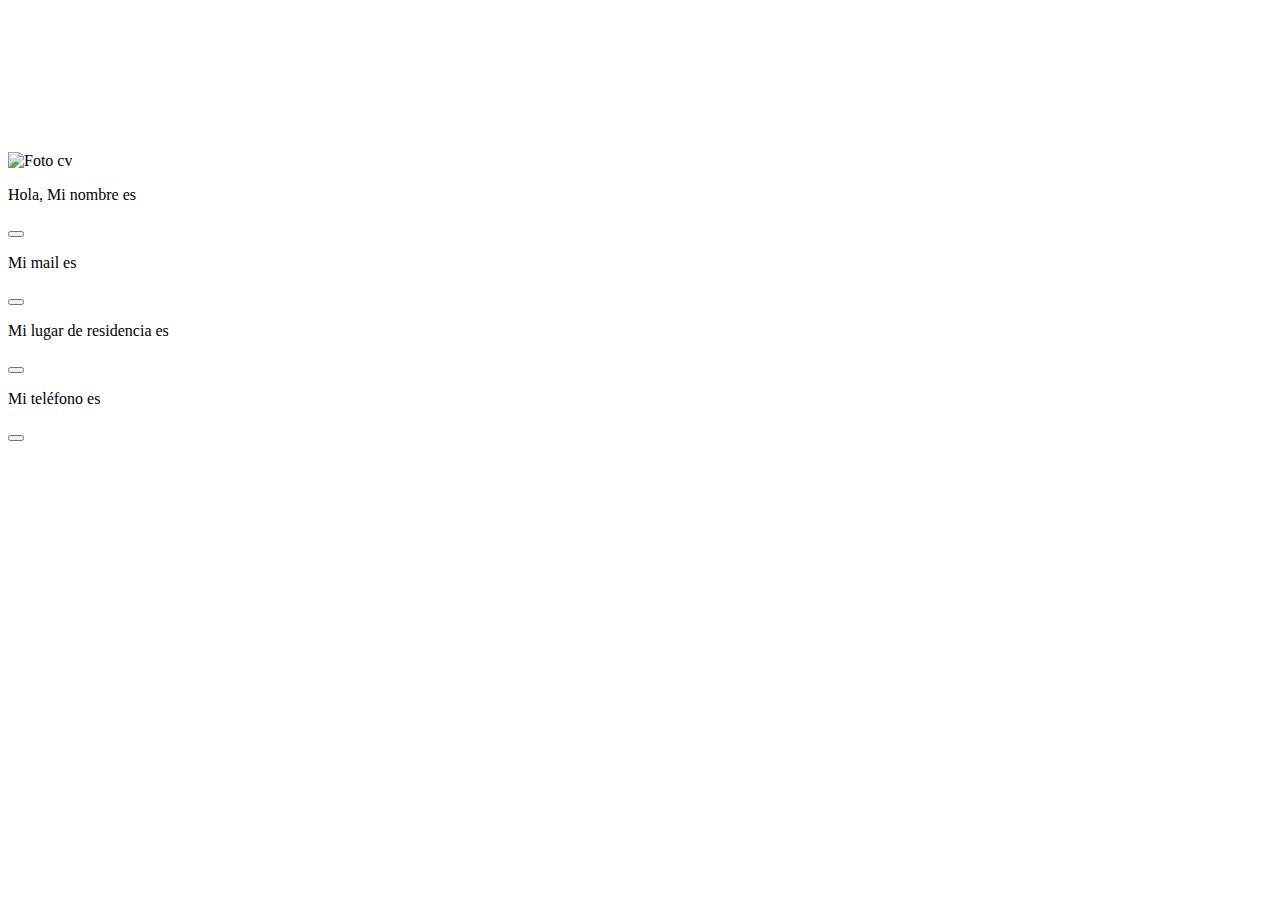
==== proyecto_final_cv.html @ 0ff15315 "Add files via upload" ====
<!DOCTYPE html>
<html lang="es">
<head>
    <meta charset="UTF-8">
    <meta http-equiv="X-UA-Compatible" content="IE=edge">
    <meta name="viewport" content="width=device-width, initial-scale=1.0">
    <title>Proyecto_final_cv</title>
</head>
<link rel="stylesheet" type="text/css" href="/CCS/Proyecto_final_cv.css" />
<body>
<div>

    <br>
    <br>
    <br>
    <br>
    <br>
    <br>
    <br>
    <br>

    <img src="https://randomuser.me/api/portraits/men/19.jpg" alt="Foto cv">

    <p id="Nombre 1">Hola, Mi nombre es</p >
    <button style="font-size:12px" id="Nombre"> <i class="fa fa-file-signature"></i></button>

    <p id="Mail 1">Mi mail es</p>
    <button style="font-size:12px" id="Mail"><i class="fa fa-envelope"></i></button>

    <p id="Residencia 1">Mi lugar de residencia es</p>
    <button style="font-size:12px" id="Residencia"><i class="fa fa-house"></i></button>
 
    <p id="Telefono 1">Mi teléfono es</p>
    <button style="font-size:12px" id="Teléfono"><i class="fa fa-phone"></i></button>
    
    <script src="https://kit.fontawesome.com/e7bd35a415.js" crossorigin="anonymous"></script>
    <script type="text/javascript" src="/JS/proyecto_final_cv.js"></script>

</div>
</body>
</html>
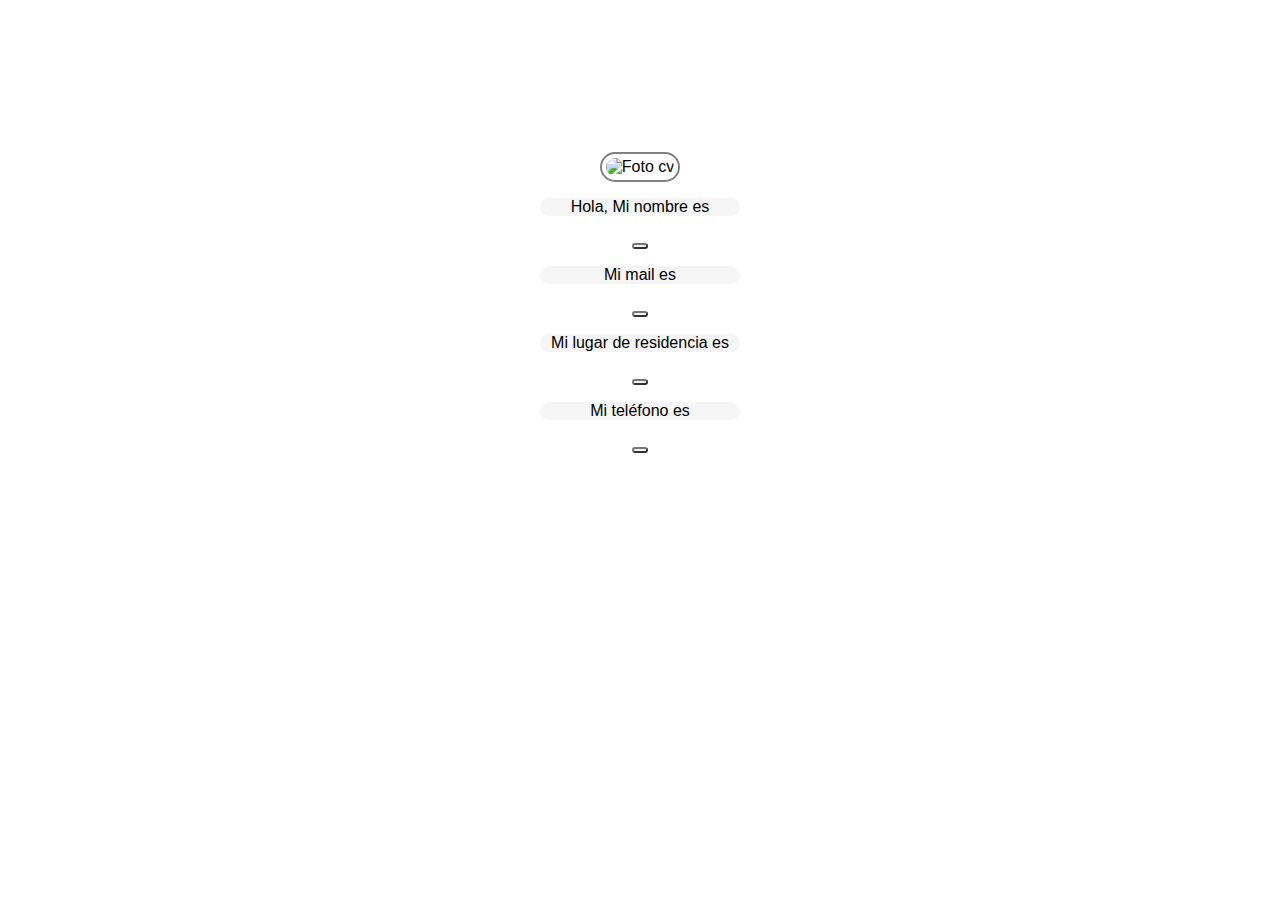
==== commit 4c0d6c4c: "Add files via upload" ====
--- a/proyecto_final_cv.html
+++ b/proyecto_final_cv.html
@@ -6,7 +6,7 @@
     <meta name="viewport" content="width=device-width, initial-scale=1.0">
     <title>Proyecto_final_cv</title>
 </head>
-<link rel="stylesheet" type="text/css" href="/CCS/Proyecto_final_cv.css" />
+<link rel="stylesheet" type="text/css" href="proyecto_final_cv.css" />
 <body>
 <div>
 
@@ -34,7 +34,7 @@
     <button style="font-size:12px" id="Teléfono"><i class="fa fa-phone"></i></button>
     
     <script src="https://kit.fontawesome.com/e7bd35a415.js" crossorigin="anonymous"></script>
-    <script type="text/javascript" src="/JS/proyecto_final_cv.js"></script>
+    <script type="text/javascript" src="proyecto_final_cv.js"></script>
 
 </div>
 </body>
--- a/proyecto_final_cv.css
+++ b/proyecto_final_cv.css
@@ -0,0 +1,29 @@
+img{
+    height: 80px;
+    width: 80px;
+    padding: 4px;
+    border: 2px solid gray;
+    border-radius: 15px
+   
+}
+p {
+    background-color:whitesmoke;
+    border-radius: 15px
+ }
+body{
+background-image: url("https://www.infobae.com/new-resizer/DngBFBAQ3AD-U8-oDf5WDuVw2Jo=/1200x628/filters:format(webp):quality(85)//cloudfront-us-east-1.images.arcpublishing.com/infobae/2O5A2PM4EBGYXA7QP7FBAHSEV4.jpg");
+background-size: 1600px 850px;
+}
+div{
+    font-family: 'Roboto', sans-serif;
+    border-radius: 15px;
+    color:black;
+    width: 80px;
+    text-align: center;
+    width: 200px;
+    margin: 0 auto
+  }
+button{
+opacity: 0.8;
+border-radius: 15px
+} 